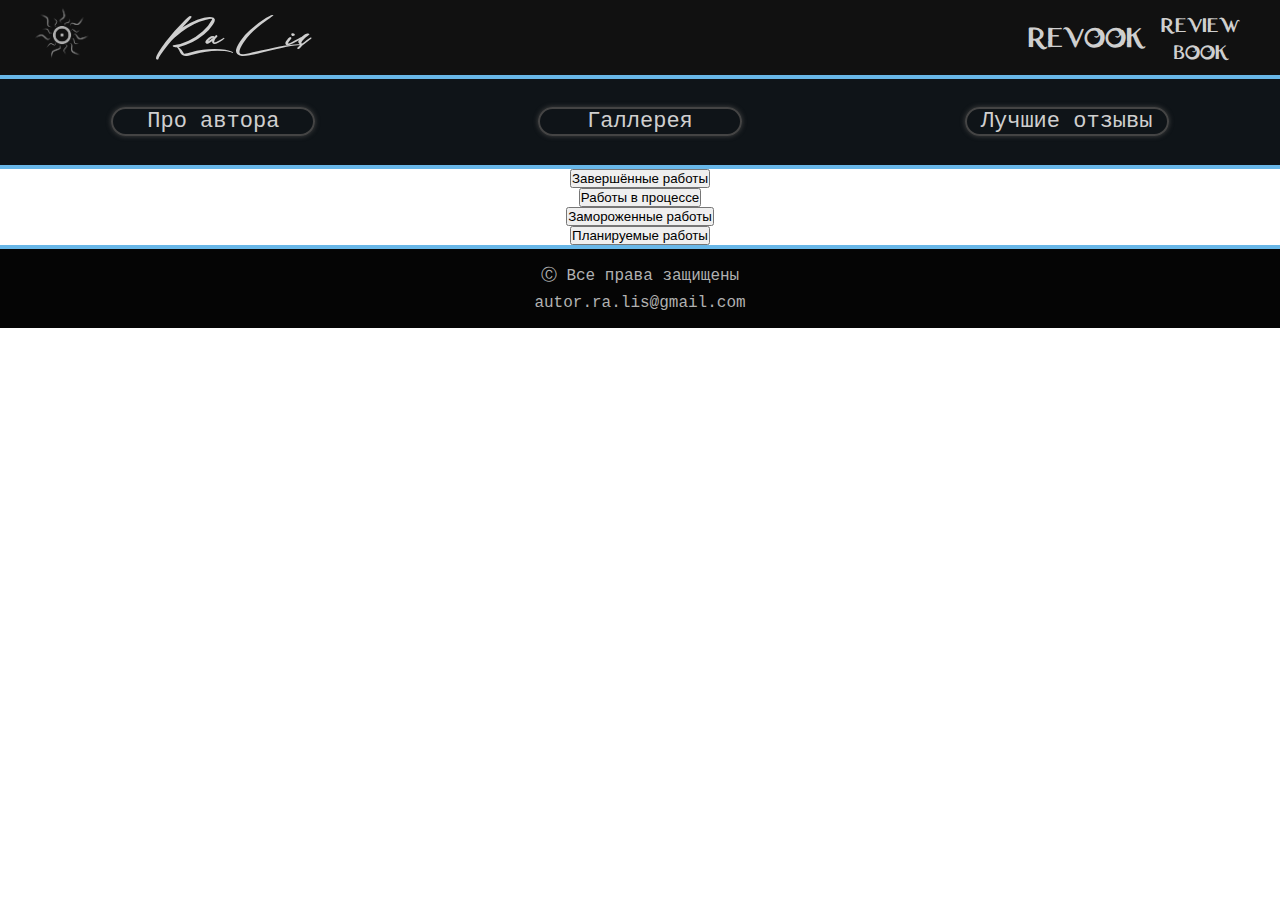
==== book.html @ f3e80dee "Update and rename book.php to book.html" ====
<!DOCTYPE html>
<html lang="ru">
<head>
    <meta charset="UTF-8">
    <meta http-equiv="X-UA-Compatible" content="IE=edge">
    <meta name="viewport" content="width=device-width, initial-scale=1.0">
    <title>REVOOK | Работы</title>
    <link rel="icon" href="./img/logo/logo_black.png">
    <link rel="stylesheet" href="/css/book.css">
    <link rel="stylesheet" href="./css/adaptive.css">
    <link rel="stylesheet" href="css/fonts.css">
</head>
<body>

    <section class="header">

        <div class="container">

            <div class="container_header">

                <div class="list">

                    <div class="col_1"> <a href="/index.html"> <img src="./img/logo/logo_gray.png" alt="logo" class="col_img"> </a> </div>
                    <div class="logo_text_0"><div>Ra Lis</div></div>
                    <div class="col_2"><div class="logo_text">REVOOK</div></div>
                    <div class="col_2"><div class="logo_text_1">REVIEW<br>BOOK</div></div>
                    
                </div>

                <hr>

            </div>

        </div>

    </section>

    <section id="#menu">
        <div class="container_menu">
            
            <div class="list_menu">
                    <a href="about_autor.html">Про автора</a>
                    <a href="picture.html">Галлерея</a>
                    <a href="wishes.html">Лучшие отзывы</a>
            </div>
            <hr>
        </div>
    </section >
<section class="content">
    <section class="Completed">
        <center><button id="Completed_btn" onclick="Completed_btn()">Завершённые работы</button></center>
        <center><button id="Completed_btn_2" style="display:none" onclick="Completed_btn_2()">Завершённые работы</button></center>
        <script>function Completed_btn() {
            document.getElementById("Completed_content").setAttribute("style", "opacity:1; transition: 1s; height: 100%;");
            document.getElementById("Completed_btn").setAttribute("style", "display: none");
            document.getElementById("Completed_btn_2").setAttribute("style", "display: block");}   
            function Completed_btn_2() {
            document.getElementById("Completed_content").setAttribute("style", "display: none");
            document.getElementById("Completed_btn_2").setAttribute("style", "display: none");
            document.getElementById("Completed_btn").setAttribute("style", "display: block");}</script>
        <div class="block" style="display:none" id="Completed_content">
            <div class="list">
                <div class="col1"><img src="img\gallery\now_2.png" alt=""></div>
                <div class="col2">
                    <div class="h1">Загадка Доры</div>
                    <div class="h">Номер в серии: 1</div>
                    <div class="h">Серия: Дора</div>
                    <div class="h">Жанры: <p>Приключения; магическая академия; другие миры</p></div>
                    <div class="h">Дата последнего обновления: 5.04.2022</div>
                    <div> <a href="registr.php">Получить файл</a> </div>
                    <div class="h">Описание: <p> Другой мир, да? - Напрягает, но ладно. <br>
                        Магия, да? - Отлично, но ей сначала обучиться надо. <br>
                        Печеньки? - Обменяем на карту. <br>
                        Эльфы? - Где моё наследство?!<br>
                        Ну что, Саня, давай по порядку!</p></div>
                </div>
            </div>
            <div class="h2">Идентификатор книги:  01</div>
        </div>
    </section>

    <section class="process">
        <center><button id="process_btn" onclick="process_btn()">Работы в процессе</button></center>
        <center><button id="process_btn_2" style="display:none" onclick="process_btn_2()">Работы в процессе</button></center>
        <script>function process_btn() {
            document.getElementById("process_content").setAttribute("style", "opacity:1; transition: 1s; height: 100%;");
            document.getElementById("process_btn").setAttribute("style", "display: none");
            document.getElementById("process_btn_2").setAttribute("style", "display: block");}   
            function process_btn_2() {
            document.getElementById("process_content").setAttribute("style", "display: none");
            document.getElementById("process_btn_2").setAttribute("style", "display: none");
            document.getElementById("process_btn").setAttribute("style", "display: block");}</script>
        <div class="block" style="display:none" id="process_content">
            <div class="col2">
                <div class="h1">Summer</div>
                <div class="h">Номер в серии: 1</div>
                <div class="h">Серия: без серии</div>
                <div class="h">Дата последнего обновления: 15.04.2022</div>
                <div> <a href="registr.php">Получить файл</a> </div>
                <div class="h">Описание: <p> Очень долгое время я бродила в темноте, пытаясь отыскать спасение. <br>И, когда высшие силы, наконец, <br>готовы были даровать мне покой, <br>я обрела надежду не только на<br> спасение, но и на счастье.</p></div>
                
            </div>
            <div class="h2">Идентификатор книги:  02</div>
            
                <div class="col2">
                    <div class="h1">Потомки богов</div>
                    <div class="h">Номер в серии: 1</div>
                    <div class="h">Серия: без серии</div>
                    <div class="h">Жанры: <p>Приключения; экшн; переписание канона</p></div>
                    <div class="h">Дата последнего обновления: 5.07.2021</div>
                    <div> <a href="registr.php">Получить файл</a> </div>
                    <div class="h">Описание: <p> Наследница самого скрытного и  воскрешенный бывший глава сильнейшего в Конохе кланов пытаются разобраться в происходящем и изменить канон к лучшему.</p></div>
                    <div class="h">Комментарий автора к работе: Расскажу историю клана, добавленного мной в канон. Думаю, получится интересно.</div>
                </div>
            <div class="h2">Идентификатор книги:  03</div>
        </div>

    </section>

    <section class="frozen">
        <center><button id="frozen_btn"  onclick="frozen_btn()">Замороженные работы</button></center>
        <center><button id="frozen_btn_2" style="display:none" onclick="frozen_btn_2()">Замороженные работы</button></center>
        <script>function frozen_btn() {
            document.getElementById("frozen_content").setAttribute("style", "opacity:1; transition: 1s; height: 100%;");
            document.getElementById("frozen_btn").setAttribute("style", "display: none");
            document.getElementById("frozen_btn_2").setAttribute("style", "display: block");}   
            function frozen_btn_2() {
            document.getElementById("frozen_content").setAttribute("style", "display: none");
            document.getElementById("frozen_btn_2").setAttribute("style", "display: none");
            document.getElementById("frozen_btn").setAttribute("style", "display: block");}</script>
        <div class="block" style="display:none" id="frozen_content">
            <div class="list">
                <div class="col1"><img src="img\book\nar.jpg" alt=""></div>
                <div class="col2">
                    <div class="h1">Анализ прочитанных работ</div>
                    <div class="h">Номер в серии: 1</div>
                    <div class="h">Серия: без серии</div>
                    <div class="h">Жанры: <p>Статья</p></div>
                    <div class="h">Дата последнего обновления: 29.01.2020</div>
                    <div> <a href="registr.php">Получить файл</a> </div>
                    <div class="h">Описание: <p> В данной работе я проведу анализ прочитанных мною фанфиков по фандому Наруто. Возможно в будущем будут добавляться главы/жанры. В каждой главе будут раскрыты один или несколько связанных между собой жанров, представлена аннотация к фанфику, а также мой субъективный разбор и анализ самого фанфика и его персонажей. К каждому фанфику будет предоставлена ссылка на оригинал и автора. 
                        Как вы уже поняли из названия и прочитанного выше, в каждой главе будет представлена подборка фанфиков по жанру.
                        Посвящаю данную работу людям, которые устали доверять аннотациям и комментариям, а также мне любимой, чтобы не завывать перечитывать эти шедевры.
                        Автор работы - я. Так же, я буду выставлять работу на других ресурсах.</p></div>
                </div>
            </div>
            <div class="h2">Идентификатор книги:  04</div>
        </div>


    </section>

    <section class="plans">
        <center><button id="plans_btn" onclick="plans_btn()">Планируемые работы</button></center>
        <center><button id="plans_btn_2" style="display:none" onclick="plans_btn_2()">Планируемые работы</button></center>
        <script>function plans_btn() {
            document.getElementById("plans_content").setAttribute("style", "opacity:1; transition: 1s; height: 100%;");
            document.getElementById("plans_btn").setAttribute("style", "display: none");
            document.getElementById("plans_btn_2").setAttribute("style", "display: block");}   
            function plans_btn_2() {
            document.getElementById("plans_content").setAttribute("style", "display: none");
            document.getElementById("plans_btn_2").setAttribute("style", "display: none");
            document.getElementById("plans_btn").setAttribute("style", "display: block");}</script>
        <div class="block" style="display:none" id="plans_content">
                <div class="col2">
                    <div class="h1">Попытка номер два</div>
                    <div class="h">Номер в серии: 1</div>
                    <div class="h">Серия: без серии</div>
                    <div class="h">Жанры: <p>Романтические истории</p></div>
                    <div class="h">Дата последнего обновления: 10.01.2020</div>
                    <div class="h">Описание: <p> Лиза пытается начать всё сначала, после гибели её старшей сестры. Переезжает в новый город, в котором она сначала ругается с начальником строительной фирмы, потом с новым соседом и, под конец, с каким-то наглым парнем из универа. Что будет дальше?</p></div>
                </div>
        </div>
    </section>
</section>
    <hr>
    <section class="foot">
        <p class="one">Ⓒ Все права защищены</p>
        <p class="two">autor.ra.lis@gmail.com</p>
    </section>
    
</body>
</html>
---- css/book.css ----
* {
    padding: 0;
    margin: 0;
}



body {
    font-family: comic sans ms, 'Courier New', Courier, monospace;

}

.container {
    width: 100%;
    height: max-content;
    background-color: #111111;
    color: rgb(207, 207, 207);
}





.container_header {
    border-bottom: #444;
    background-color: #111111; 
    width: 100%;
}


.list {
    display: flex;
    flex-wrap: wrap;
}

/*start logo*/
.col_1 {
    text-align: left;
    margin: auto 2rem;
}
.col_2 {
    text-align: center;
    margin: auto;
}

.logo_text_0 {
    width: 65%;
    text-align: left;
    font-family: SolustionDemo;
    font-size: 50px;
    margin: auto 2rem;
}

.logo_text {
    font-size: 35px;
    font-family: Madrigal;
}

.logo_text_1 {
    font-size: 25px;
    font-family: Madrigal;
    margin: auto 2rem auto 0;
}

.col_img {
    width: 60px;
}

/*end logo*/   



hr {
    width: 100%;
    margin: auto;
    background-color:#68B7E8;
    height: 4px;
    border: none;
    text-align: center;
}


/*section menu start*/

/*menu start*/

.container_menu {
    background-image: url("https://avatars.mds.yandex.net/get-zen_doc/1712062/pub_6022e8df064ec93518296a57_6022effad6ee57324977e835/scale_1200");
    background-repeat: no-repeat;
    background-size: cover;
    background-position: top center;        
}

.list_menu {
    width: 100%;
    font-size: 22px;
    text-align: center;
    color:rgb(207, 207, 207);
    background-color: #0a0f13fa;
    display: flex;
    flex-wrap: wrap;
    flex-direction: row;
    min-height: 60px;
    justify-content: space-around;
    padding: 0.8rem 0;
}

.list_menu a {
    color:rgb(207, 207, 207);
    text-decoration: none;
    margin: auto 1rem;
    padding: auto;
    box-shadow: 0px 0px 5px 0px rgb(68, 68, 68);
    border: 2.3px solid #444;
    border-radius: 15px;
    width: 200px;
}

/*menu end*/


/**start about**/



.about {
    min-height: 700px;
    height: 100%;
    background-image: url('../img/bgt/bg_2.png');
    background-position: center;
    background-size: 1700px;
}

.about h1 {
    padding: 3rem;
    text-align: center;
    color: rgb(164, 164, 164);
    font-size: 40px;
    text-shadow: 1px 1px rgb(232, 232, 232);
    text-shadow: 1px 7px 5px rgb(86, 86, 86);
    text-transform: uppercase;
    font-family: 'Lato1';

}

.about p {
    text-align: center;
    margin: auto;
    max-width: 900px;
    color: rgb(164, 164, 164);
    font-size: 19px;
    letter-spacing: 1px;
    line-height: 27px;
}

.p a {
    color:rgb(255, 255, 255);
    text-decoration: none;
}
.p {
    padding: 0 0 3rem;
}


.foot {
    background-color: rgb(5, 5, 5);
    height: max-content;
    text-align: center;
    font-size: 16px;
    color: rgb(177, 177, 177);
    padding:1rem 0;
}

.two {
    margin: 0.5rem 0 0;
}
---- css/fonts.css ----
@font-face {
    font-display: swap;
    font-family: 'Lite'; /*наклонный непонятный, для лого*/
    src: url('../fonts/ColinasPersonalUseRegular-2OBe3.ttf') format('truetype');
    font-weight: 300;
    font-style: normal;

}
@font-face {
    font-display: swap;
    font-family: 'Lato1';/*чутка прописной, немного закрученный, больше для лого или заголовка*/
    src: url('../fonts/BadScript-Regular(1).ttf') format('truetype'); 
    font-weight: 300;
    font-style: normal;

}
@font-face {
    font-display: swap;
    font-family: 'Guazhiru';/*маленький твёрдый недописанный, лого заголовки*/
    src: url('../fonts/Guazhiru-3gPz.ttf') format('truetype');
    font-weight: 300;
    font-style: normal;

}
@font-face {
    font-display: swap;
    font-family: 'GuazhiruItalic';/*такойже как сверху, но ток наклонный, хз почему*/
    src: url('../fonts/GuazhiruItalic-xVaR.ttf') format('truetype');
    font-weight: 300;
    font-style: normal;

}
@font-face {
    font-display: swap;
    font-family: 'GuazhiruItalicOutlined';/*такойже но пустой внутри*/
    src: url('../fonts/GuazhiruItalicOutlined-pVKZ.ttf') format('truetype');
    font-weight: 300;
    font-style: normal;

}

@font-face {
    font-display: swap;
    font-family: 'SolustionDemo';/*долгожданный лого*/
    src: url('../fonts/SolustionDemo-1Gz24.ttf') format('truetype');
    font-weight: 300;
    font-style: normal;

}
@font-face {
    font-display: swap;
    font-family: 'Madrigal';/*долгожданный лого*/
    src: url('../fonts/Madrigal-mLJ92.ttf') format('truetype');
    font-weight: 300;
    font-style: normal;

}
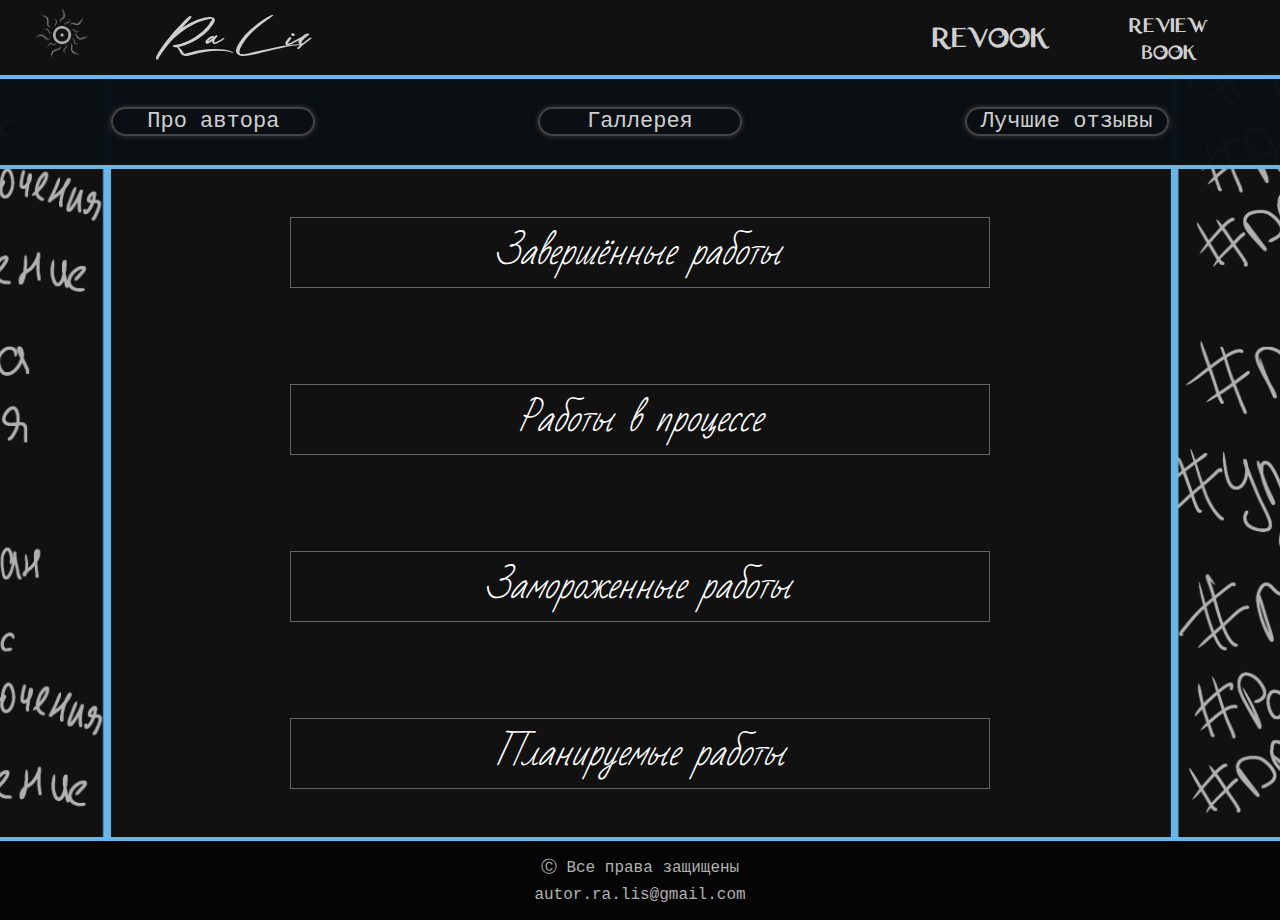
==== commit a41c6a20: "Update book.html" ====
--- a/book.html
+++ b/book.html
@@ -5,10 +5,10 @@
     <meta http-equiv="X-UA-Compatible" content="IE=edge">
     <meta name="viewport" content="width=device-width, initial-scale=1.0">
     <title>REVOOK | Работы</title>
-    <link rel="icon" href="./img/logo/logo_black.png">
-    <link rel="stylesheet" href="/css/book.css">
-    <link rel="stylesheet" href="./css/adaptive.css">
-    <link rel="stylesheet" href="css/fonts.css">
+    <link rel="icon" href="img/logo/logo_black.png">
+    <link rel="stylesheet" href="book.css">
+    <link rel="stylesheet" href="adaptive.css">
+    <link rel="stylesheet" href="fonts.css">
 </head>
 <body>
 
@@ -20,7 +20,7 @@
 
                 <div class="list">
 
-                    <div class="col_1"> <a href="/index.html"> <img src="./img/logo/logo_gray.png" alt="logo" class="col_img"> </a> </div>
+                    <div class="col_1"> <a href="index.html"> <img src="img/logo/logo_gray.png" alt="logo" class="col_img"> </a> </div>
                     <div class="logo_text_0"><div>Ra Lis</div></div>
                     <div class="col_2"><div class="logo_text">REVOOK</div></div>
                     <div class="col_2"><div class="logo_text_1">REVIEW<br>BOOK</div></div>
--- a/book.css
+++ b/book.css
@@ -0,0 +1,216 @@
+* {
+    padding: 0;
+    margin: 0;
+}
+
+@media only screen and (max-width: 500px) {
+    button{
+        font-size: 30px;
+    }
+}
+
+body {
+    font-family: 'comic sans ms', 'Courier New', Courier, monospace;
+    background-image: url('../img/bgt/bg_2.png');
+    background-position: center;
+    background-size: 1700px;
+}
+
+.container {
+    width: 100%;
+    height: max-content;
+    background-color: #111111;
+    color: rgb(207, 207, 207);
+}
+
+
+
+
+
+.container_header {
+    border-bottom: #444;
+    background-color: #111111; 
+    width: 100%;
+}
+
+
+.list {
+    display: flex;
+    flex-wrap: wrap;
+}
+
+/*start logo*/
+.col_1 {
+    text-align: left;
+    margin: auto 2rem;
+}
+.col_2 {
+    text-align: center;
+    margin: auto;
+}
+
+.logo_text_0 {
+    width: 65%;
+    text-align: left;
+    font-family: SolustionDemo;
+    font-size: 50px;
+    margin: auto 2rem;
+}
+
+.logo_text {
+    font-size: 35px;
+    font-family: Madrigal;
+}
+
+.logo_text_1 {
+    font-size: 25px;
+    font-family: Madrigal;
+    margin: auto 2rem auto 0;
+}
+
+.col_img {
+    width: 60px;
+}
+
+/*end logo*/   
+
+
+
+hr {
+    width: 100%;
+    margin: auto;
+    background-color:#68B7E8;
+    height: 4px;
+    border: none;
+    text-align: center;
+}
+
+
+/*section menu start*/
+
+/*menu start*/
+
+.container_menu {
+    background-image: url("https://avatars.mds.yandex.net/get-zen_doc/1712062/pub_6022e8df064ec93518296a57_6022effad6ee57324977e835/scale_1200");
+    background-repeat: no-repeat;
+    background-size: cover;
+    background-position: top center;        
+}
+
+.list_menu {
+    width: 100%;
+    font-size: 22px;
+    text-align: center;
+    color:rgb(207, 207, 207);
+    background-color: #0a0f13fa;
+    display: flex;
+    flex-wrap: wrap;
+    flex-direction: row;
+    min-height: 60px;
+    justify-content: space-around;
+    padding: 0.8rem 0;
+}
+
+.list_menu a {
+    color:rgb(207, 207, 207);
+    text-decoration: none;
+    margin: auto 1rem;
+    padding: auto;
+    box-shadow: 0px 0px 5px 0px rgb(68, 68, 68);
+    border: 2.3px solid #444;
+    border-radius: 15px;
+    width: 200px;
+}
+
+/*menu end*/
+
+
+/*button start*/
+
+button {
+    margin: 3rem;
+    min-height: 70px;
+    min-width: 70%;
+    background: none;
+    border:none;
+    border: 1px solid #666;
+    color: white;
+    font-size: 35px;
+    cursor: pointer;
+    font-family: 'Lato1';
+    font-style: oblique;
+}
+button:hover {
+    transition-duration: 0.3s;
+    background-color: rgb(104, 104, 104); /*цвет при наведении*/
+    box-shadow: 0 0 6px 0 rgb(63, 63, 63);
+    color: rgb(209, 209, 209);
+}
+
+/*button end*/
+
+/*Completed start*/
+
+
+.content  {
+    color:rgb(207, 207, 207);
+}
+.Completed, .process, .frozen, .plans {
+    max-width: 1000px;
+    margin: auto;
+
+}
+.col1 img{
+    width: 300px;
+}
+.col1, .col2{
+    padding: 2rem;
+}
+.h{
+    padding: 1rem 0 0;
+    font-size: 17px;
+}
+.h1{
+    font-size: 35px;
+    font-family: Lato1;
+}
+.h2{
+    padding: 0 3rem;
+    font-size: 20px; 
+}
+.block a {
+    color:rgb(255, 255, 255);
+}
+
+/*Completed end*/
+
+/*process start*/
+
+
+
+/*process end*/
+
+/*frozen start*/
+
+
+
+/*frozen end*/
+
+/*plans start*/
+
+
+
+/*plans end*/
+
+.foot {
+    background-color: rgb(5, 5, 5);
+    height: max-content;
+    text-align: center;
+    font-size: 16px;
+    color: rgb(177, 177, 177);
+    padding:1rem 0;
+}
+
+.two {
+    margin: 0.5rem 0 0;
+}--- a/adaptive.css
+++ b/adaptive.css
@@ -0,0 +1,177 @@
+
+@media only screen and (max-width: 1500px) {
+    .gallery {
+        grid-template-rows: repeat(4, 17vw);/*ряды, 5 - это высота ряда*/
+    }
+}
+
+@media only screen and (max-width: 1300px) {
+    .gallery {
+        grid-template-rows: repeat(4, 20vw);/*ряды, 5 - это высота ряда*/
+    }
+    .logo_text_0 {
+        width: 55%;
+    }
+}
+
+@media only screen and (max-width: 1100px) {
+
+    .logo_text_0 {
+        width: 50%;
+    }
+    .gallery {
+        grid-template-rows: repeat(4, 25vw);/*ряды, 5 - это высота ряда*/
+    }
+}
+
+@media only screen and (max-width: 950px) {
+    .logo_text_0 {
+        width: 45%;
+    }
+    .gallery {
+        width: 300px;
+        grid-template-columns: auto;/*колонки*/
+        grid-template-rows: repeat(8, 30vw);/*ряды, 5 - это высота ряда*/
+        grid-gap: 20px;/*размер зазора между рядами и колонками в сетке*/ 
+    }
+    .gallery_img {/*задаем размер фонового изображения таким образом, чтобы покрывать элемент. Мы делаем это, чтобы изображение могло заполнять высоту и ширину своего блока (элемента сетки), сохраняя его соотношение сторон*/
+        width: 100%;
+        height: 100%;
+        object-fit: cover;
+        display: block; 
+    }
+    .gallery_item_2 {
+        grid-column-start: 1;
+        grid-column-end: 1;
+        grid-row-start: 1;
+        grid-row-end: 3;
+    }
+    .gallery_item_1 {
+        grid-column-start: 1;
+        grid-column-end: 1;
+        grid-row-start: 3;
+        grid-row-end: 5;
+    }
+    .gallery_item_3 {
+        grid-column-start: 1;
+        grid-column-end: 1;
+        grid-row-start: 5;
+        grid-row-end: 7;
+    }
+    .gallery_item_4 {
+        grid-column-start: 1;
+        grid-column-end: 1;
+        grid-row-start: 7;
+        grid-row-end: 9;
+    }    
+}
+
+@media only screen and (max-width: 800px) {
+    .logo_text_0 {
+        width: 40%;
+    }
+    .logo_name{
+        background-size: 1600px;
+    }
+}
+
+@media only screen and (max-width: 700px) {
+    .logo_text_0 {
+        width: 35%;
+    }
+
+    .logo_name{
+        height: 200px;
+        background-size: 1100px;
+    }
+
+}
+
+@media only screen and (max-width: 650px) {
+    .logo_text_0 {
+        width: 25%;
+        font-size: 35px;
+    }
+    .logo_name{
+        background-position-y: -10px ;
+    }
+    .logo_text {
+        font-size: 25px;
+    }
+    
+    .logo_text_1 {
+        font-size: 20px;
+    }
+    .reg .one {
+        font-size: 29px;
+    }
+    .reg .two {
+        font-size: 18px;
+    }
+    .menu {
+        font-size: 17px;}
+}
+
+@media only screen and (max-width: 500px) {
+    .logo_text_0 {
+        width: max-content;
+        font-size: 32px;
+    }
+    .logo_text {
+        font-size: 22px;
+    }
+    
+    .logo_text_1 {
+        font-size: 18px;
+    }
+    .logo_name {
+        background-size: 800px;
+    }
+    .reg .one {
+        font-size: 25px;
+    }
+    .reg .two  {
+        font-size: 15px;
+    }
+    .menu {
+        font-size: 18px;
+    }
+    .list_menu {
+        font-size: 14px;
+    }
+}
+
+@media only screen and (max-width: 500px) {
+    .logo_text_0 {
+        width: max-content;
+        font-size: 25px;
+        margin: auto 0.7rem;
+    }
+    .logo_text {
+        font-size: 20px;
+    }
+    
+    .logo_text_1 {
+        font-size: 16px;
+    }
+}
+@media only screen and (max-width: 380px) {
+    .logo_text_0 {
+        width: max-content;
+        font-size: 23px;
+        margin: auto 0.25rem;
+    }
+    .logo_text {
+        font-size: 19px;
+    }
+    
+    .logo_text_1 {
+        font-size: 14px;
+    }
+    .col_1 {
+        margin: auto 1rem;
+    }
+    .btn {
+        font-size: 20px
+    }
+}--- a/fonts.css
+++ b/fonts.css
@@ -0,0 +1,58 @@
+
+@font-face {
+    font-display: swap;
+    font-family: 'Lite'; /*наклонный непонятный, для лого*/
+    src: url('fonts/ColinasPersonalUseRegular-2OBe3.ttf') format('truetype');
+    font-weight: 300;
+    font-style: normal;
+
+}
+@font-face {
+    font-display: swap;
+    font-family: 'Lato1';/*чутка прописной, немного закрученный, больше для лого или заголовка*/
+    src: url('fonts/BadScript-Regular(1).ttf') format('truetype'); 
+    font-weight: 300;
+    font-style: normal;
+
+}
+@font-face {
+    font-display: swap;
+    font-family: 'Guazhiru';/*маленький твёрдый недописанный, лого заголовки*/
+    src: url('fonts/Guazhiru-3gPz.ttf') format('truetype');
+    font-weight: 300;
+    font-style: normal;
+
+}
+@font-face {
+    font-display: swap;
+    font-family: 'GuazhiruItalic';/*такойже как сверху, но ток наклонный, хз почему*/
+    src: url('fonts/GuazhiruItalic-xVaR.ttf') format('truetype');
+    font-weight: 300;
+    font-style: normal;
+
+}
+@font-face {
+    font-display: swap;
+    font-family: 'GuazhiruItalicOutlined';/*такойже но пустой внутри*/
+    src: url('fonts/GuazhiruItalicOutlined-pVKZ.ttf') format('truetype');
+    font-weight: 300;
+    font-style: normal;
+
+}
+
+@font-face {
+    font-display: swap;
+    font-family: 'SolustionDemo';/*долгожданный лого*/
+    src: url('fonts/SolustionDemo-1Gz24.ttf') format('truetype');
+    font-weight: 300;
+    font-style: normal;
+
+}
+@font-face {
+    font-display: swap;
+    font-family: 'Madrigal';/*долгожданный лого*/
+    src: url('fonts/Madrigal-mLJ92.ttf') format('truetype');
+    font-weight: 300;
+    font-style: normal;
+
+}
